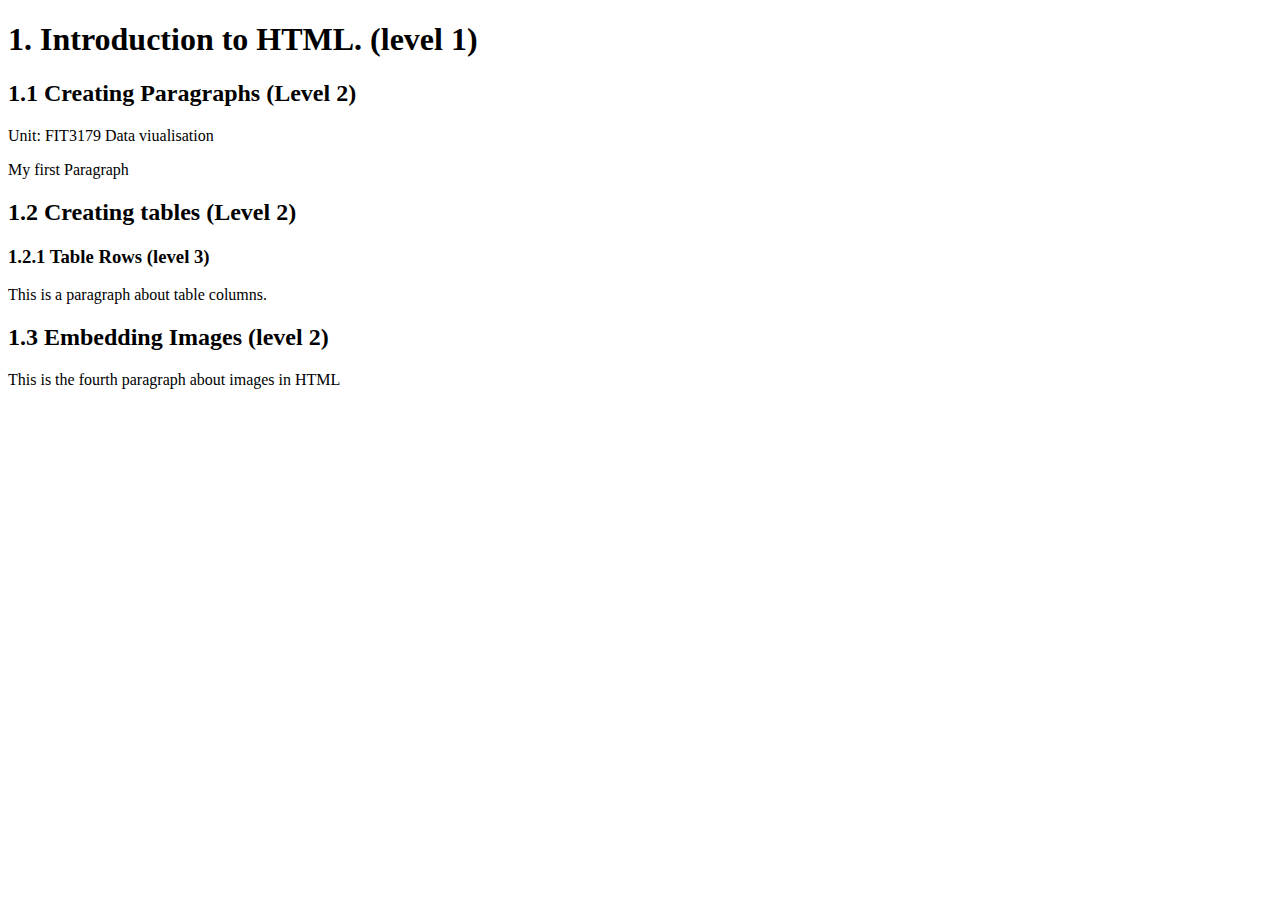
==== index.html @ 0f58f7e9 "W4 introduction to HTML" ====
<!DOCTYPE html>
<html lang="en">
<head>
    <title>My first HTML Document</title>
</head>
<body>
    <h1>1. Introduction to HTML. (level 1)</h1>
    <h2>1.1 Creating Paragraphs (Level 2)</h2>
    <p>Unit: FIT3179 Data viualisation</p> 
    <p>My first Paragraph</p> 
    <h2>1.2 Creating tables (Level 2)</h2>
    <h3>1.2.1 Table Rows (level 3)</h3>
    <p>This is a paragraph about table columns.</p>
    <h2>1.3 Embedding Images (level 2)</h2>
    <p> This is the fourth paragraph about images in HTML</p>
</body>
</html>
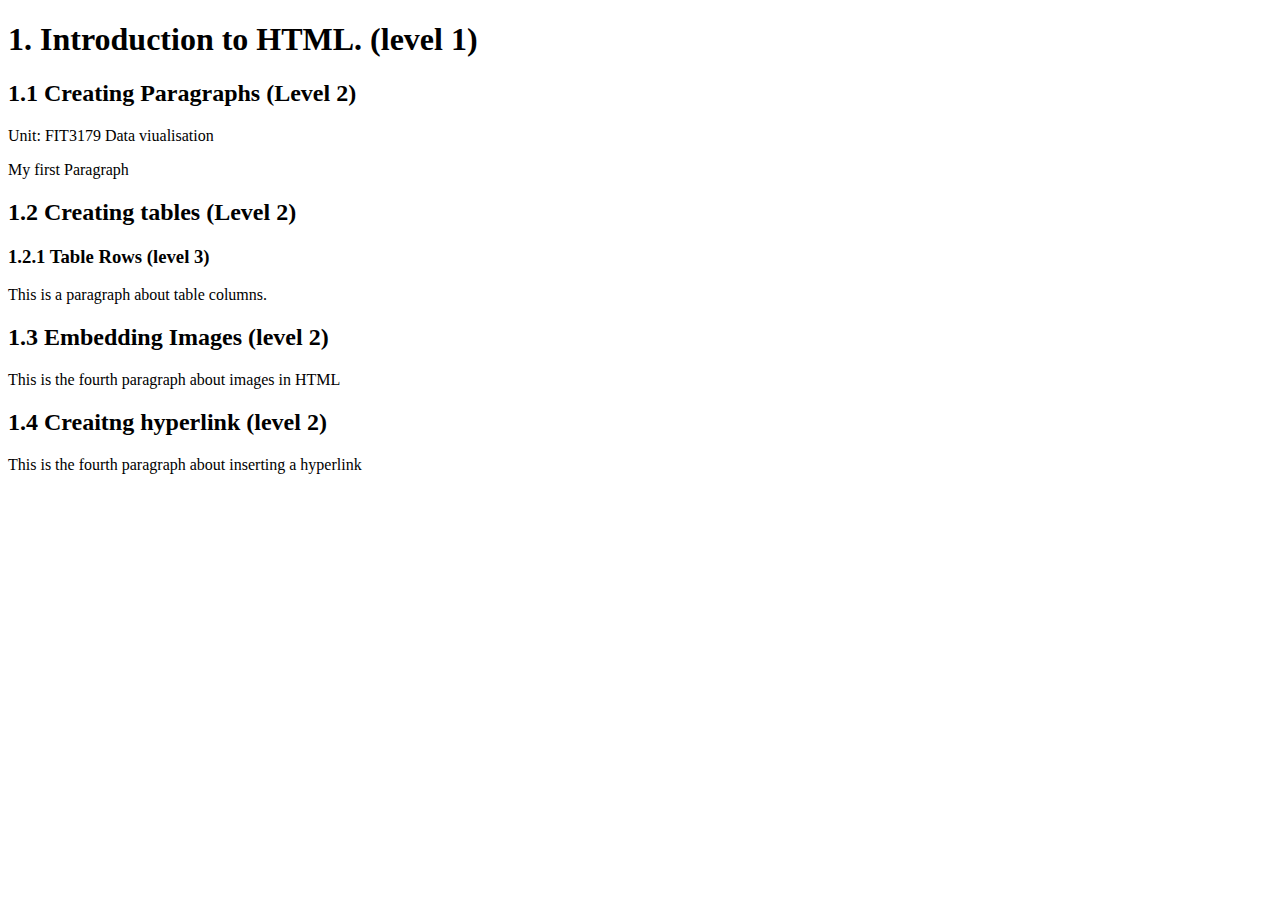
==== commit d5d6680e: "new changes made" ====
--- a/index.html
+++ b/index.html
@@ -13,5 +13,7 @@
     <p>This is a paragraph about table columns.</p>
     <h2>1.3 Embedding Images (level 2)</h2>
     <p> This is the fourth paragraph about images in HTML</p>
+    <h2>1.4 Creaitng hyperlink (level 2)</h2>
+    <p> This is the fourth paragraph about inserting a hyperlink</p>
 </body>
 </html>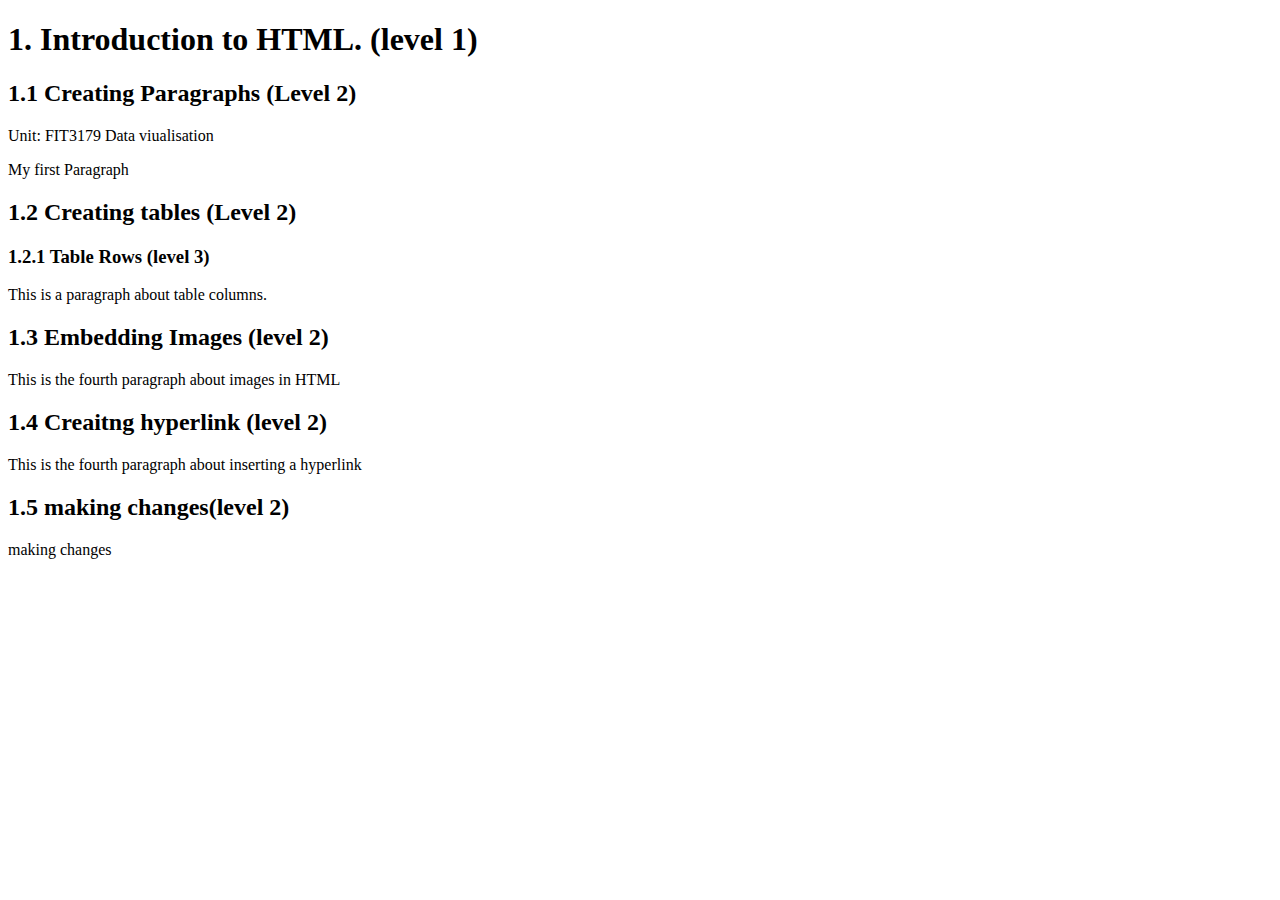
==== commit 912f9783: "Update index.html" ====
--- a/index.html
+++ b/index.html
@@ -15,5 +15,7 @@
     <p> This is the fourth paragraph about images in HTML</p>
     <h2>1.4 Creaitng hyperlink (level 2)</h2>
     <p> This is the fourth paragraph about inserting a hyperlink</p>
+    <h2>1.5 making changes(level 2)</h2>
+    <p> making changes</p>
 </body>
-</html>+</html>
